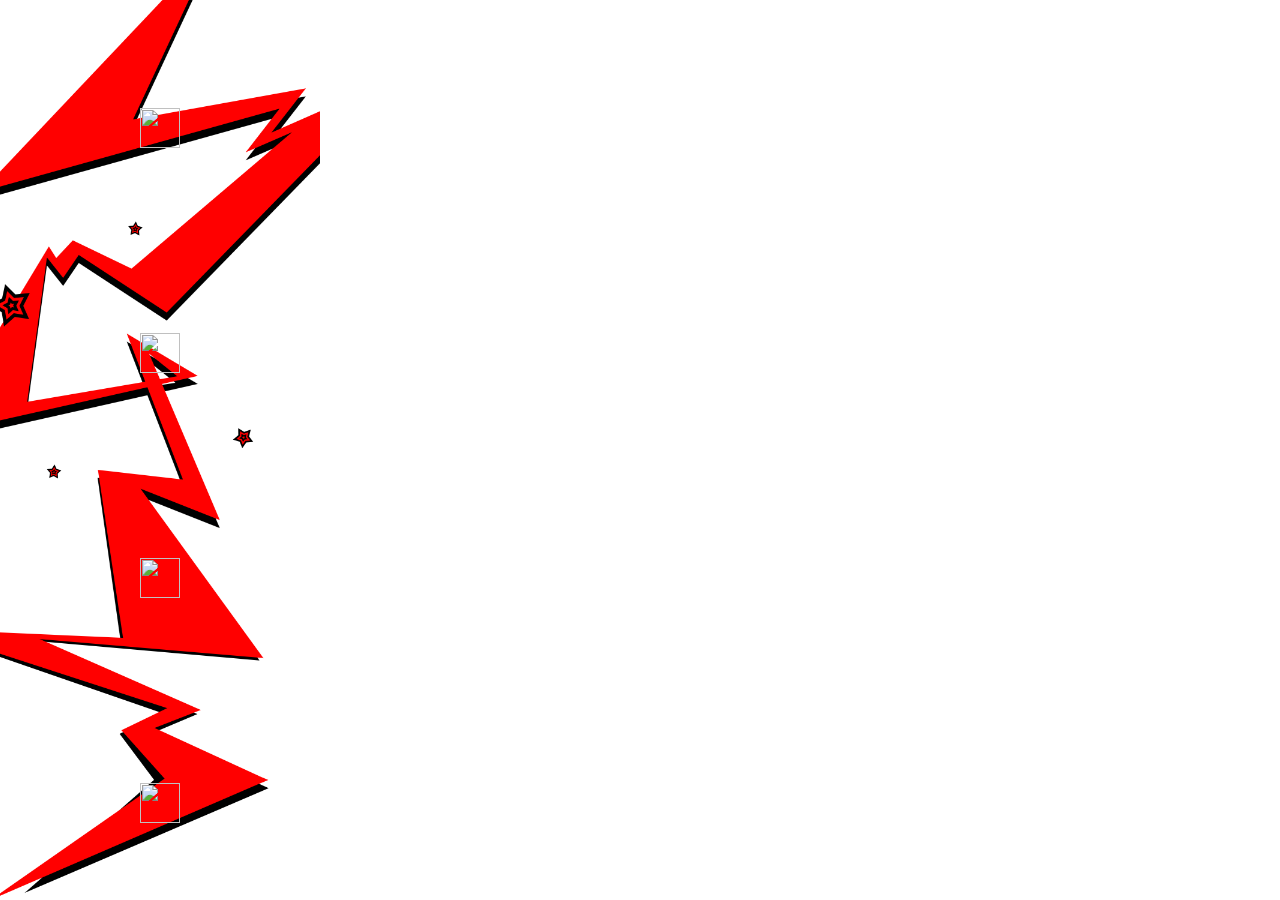
==== index.html @ 61eade4c "update" ====
<html>
    <head> 
        <link href="styles.css" type="text/css" rel="stylesheet">
        <meta charset="UTF-8">
        <meta name="viewport" content="width=device-width, initial-scale=1.0">
        <script src="file:\\\C:\Users\Jolin\Desktop\Portfolio\javascript.js" defer></script>
        <title>Main page</title>
    </head>

    <body>
        <!--This is for navigation:-->
        <section id="indexBox">
            <div class="navbar">
                <a class="link-wrapper btn" href="#" data-target="aboutMe">
                    <span class="fallback">About</span>
                    <div class="img-wrapper">
                    <img class="normal" src="https://i.imgur.com/BazxxpB.png">
                    <img class="active" src="https://i.imgur.com/x39xRIo.png">
                    </div>
                    <div class="shape-wrapper">
                    <div class="shape red-fill jelly"><svg x="0px" y="0px"
                    viewBox="0 0 108.1 47" enable-background="new 0 0 108.1 47">
                <polygon fill="#FF0000" points="19.5,0,110.7,0,80.1,32.7,3.1,47 "/>
                </svg></div>
                    <div class="shape cyan-fill jelly"><svg x="0px" y="0px"
                    viewBox="0 0 108.1 47" enable-background="new 0 0 108.1 47">
                <polygon fill="#00FFFF" points="11,3,85.1,0 118.8,45.6,14.3,29 "/>
                </svg></div>
                    </div>
                </a>
                <a class="link-wrapper btn" href="#" data-target="Archive">
                    <span class="fallback">Archive</span>
                    <div class="img-wrapper">
                    <img class="normal" src="https://i.imgur.com/sayXMqS.png">
                    <img class="active" src="https://i.imgur.com/ZgQQSH7.png">
                    </div>
                    <div class="shape-wrapper">
                    <div class="shape red-fill jelly"><svg x="0px" y="0px"
                    viewBox="0 0 108.1 47" enable-background="new 0 0 108.1 47">
                <polygon fill="#FF0000" points="15.5,0 70.7,0 118.1,32.7 43.1,47 "/>
                </svg></div>
                    <div class="shape cyan-fill jelly"><svg x="0px" y="0px"
                    viewBox="0 0 108.1 47" enable-background="new 0 0 108.1 47">
                <polygon fill="#00FFFF" points="17.3,0 105.1,0 68.8,45.6 24.3,39 "/>
                </svg></div>
                    </div>
                </a>
                <a class="link-wrapper btn" href="#" data-target="Links">
                    <span class="fallback">Index</span>
                    <div class="img-wrapper">
                    <img class="normal" src="https://i.imgur.com/A6fnM7V.png">
                    <img class="active" src="https://i.imgur.com/QMoDSRY.png">
                    </div>
                    <div class="shape-wrapper">
                    <div class="shape red-fill jelly"><svg x="0px" y="0px"
                    viewBox="0 0 108.1 47" enable-background="new 0 0 108.1 47">
                <polygon fill="#FF0000" points="19.5,0,110.7,0,80.1,32.7,3.1,47 "/>
                </svg></div>
                    <div class="shape cyan-fill jelly"><svg x="0px" y="0px"
                    viewBox="0 0 108.1 47" enable-background="new 0 0 108.1 47">
                <polygon fill="#00FFFF" points="11,3,85.1,0 118.8,45.6,14.3,29 "/>
                </svg></div>
                    </div>
                </a>
                <a class="link-wrapper btn" href="#" data-target="Credits">
                    <span class="fallback">Credits</span>
                    <div class="img-wrapper">
                    <img class="normal" src="https://i.imgur.com/rUW98fP.png">
                    <img class="active" src="https://i.imgur.com/QjRkjPV.png">
                    </div>
                <div class="shape-wrapper">
                    <div class="shape red-fill jelly"><svg x="0px" y="0px"
                    viewBox="0 0 108.1 47" enable-background="new 0 0 108.1 47">
                <polygon fill="#FF0000" points="15.5,0 70.7,0 118.1,32.7 43.1,47 "/>
                </svg></div>
                    <div class="shape cyan-fill jelly"><svg x="0px" y="0px"
                    viewBox="0 0 108.1 47" enable-background="new 0 0 108.1 47">
                <polygon fill="#00FFFF" points="17.3,0 105.1,0 68.8,45.6 24.3,39 "/>
                </svg></div>
                    </div>
                </a>
            </div>
        </section>

        <!--About Me Panel-->
            <!--Opens up a panel to show the items inside-->
            <div>
                <div class="panel" id="aboutMe">
                    <div data-about="0" class="grid1x1">
                        <section class="content">
                                <h1>WHO AM I?</h1>
                            <div class="grid1x2_even">
                                <img src="images/selfie.png">
                                <div>
                                    <h2>Hello!</h2>
                                    <p>My name is Jolin, I am 23 as of 2026!</p>
                                    <p>I currently study at Nanyang Polytechnic.<br>I'm a year 3, studying game development and technology!</p>
                                <img src="images/nyp.jpg">
                                </div>
                            </div>
                        </section>
                    </div>
                    <div data-about="1" class="grid1x1">
                        <section class="content">
                            <h1>GET TO KNOW ME</h1>
                            <section class="scrollableView">
                                <p>I have a lot of hobbies that I enjoy.<br><br>I do these to pass time or give to friends as gifts.</p><div class="grid1x2">
                                <img src="images/hobby1.jpg">
                                <div>
                                <h2>CROCHET</h2>
                                    <p>I enjoy making plushies and bags like these, either as gifts or for personal use. <br><br>I've been crocheting for a few years when I came across some yarn in a daiso. From there, my love for creating grew.</p>
                                    <p>ps: Click on the image to view a bigger picture :D</p>
                                </div>
                            </div>
                                <div class="grid1x2">
                                    <img src="images/hobby2.jpg">
                                    <div>
                                        <h2>TRINKET MAKING</h2>
                                        <p>I got into making keychains for fun recently, enjoying the aesthetic and  appeal to tiny crafts. <br><br>Taking a childhood toy and turning them into something anyone can use has a special value to it, rather than letting it sit on my shelves.</p>  
                                    </div>
                                </div>
                                <h2>DRAWING</h2>
                                <p>I loved drawing since I was a kid, it was an outlet for me to unleash my creativity. <br>Now that I'm older, I've been able to use my skills to make my own art assets in games.</p>
                                <div class="grid2x2">
                                    <div>
                                        <img src="images/artworks/cloverhugbear.png">
                                        <p>Original Character art</p>
                                    </div>
                                    <div>
                                        <img src="images/artworks/goatlings.png">
                                        <p>Fanart of my character in Goatlings</p>
                                    </div>
                                    <div>
                                        <img src="images/artworks/jefferson_prac_1.png">
                                        <p>Original Character art</p>
                                    </div>
                                    <div>
                                        <img src="images/artworks/ganjiwithbow.png">
                                        <p>Fanart for Identity V</p>
                                    </div>
                                    <div>
                                        <img src="images/artworks/chibi fifteen and zero.png">
                                        <p>Fanart for Katana Zero</p>
                                    </div>
                                </div>
                                <h2>MUSIC</h2>
                                <p>I recently started to pick up music. I also do play the guitar, though I'm rusty.</p>
                                <iframe width="560" height="202" src="https://www.bandlab.com/embed/?id=546c75f0-1b13-f011-aaa7-0022484892d6" allowfullscreen></iframe>
                                <p>I enjoy putting in my emotions into music.</p>
                            </section>
                        </section>
                    </div>
                    
                    <div data-about="2" class="grid1x1">
                        <section class="content">
                            <h1>GAMES I PLAY</h1>
                            <div class="scrollableView">
                                <div class="grid1x2_even">
                                    <img src="images/maimaiStats.png">
                                    <img src="images/mdStats.png">
                                </div>
                                <p>I play a lot of games, though my interest falls towards rhythm.<br>I enjoy rhythm games a lot, ranging from the arcade game called "Maimai" to "Muse Dash".</p>
                                <div class="grid1x2_even">
                                    <img src="images/katanaZero.gif">
                                    <p>I also do enjoy Katana Zero a lot. The story is amazing, it hooked me instantly, and the artstyle was what drew me in initially. The gameplay mechanic was so addictive, easy one tap kill to both sides, and it forces me to strategise.</p>
                                </div>
                                <div class="grid1x2_even">
                                    <img src="images/katanaZero.gif">
                                    <p>I love playing asymmetrical games like Identity V and dead by daylight! I put more hours into IDV.</p>
                                </div>
                            </div>
                        </section>
                    </div>
                </div>
            </div>
                    
            <div>
                <div class="panel" id="Archive">
                    <div data-archive="0" class="grid1x1">
                        <section class="content">
                            <h1>PRIMARY LIFE</h1>
                            <div class="scrollableView">
                                <h2>PRIMARY SCHOOL</h2></2>
                                <p>It all began during primary school.</p>
                                <p>I was a quiet kid and I found joy in playing games and socialising online,<br> or during free time in club activities where I got to try out online games with friends in infocomm.</p>
                                <h2>SECONDARY SCHOOL</h2>
                                <p>This was wear I joined robotics and tried to go for competitions. <br>Though I didn't win anything, I learnt a lot through experiences.</p>
                                <p>Then one day, our teachers spoke about an open class in ITE for secondary students to try out game development.<br>So I signed up.</p>
                                <div class="grid1x2_even">
                                    <img src="images/magicalGirlGame.gif">
                                    <img src="images/pinguGame.gif">
                                </div>
                                    <p>These were the games we made during the week.</p> 
                                <div class="grid1x2_even">
                                    <p>I was then selected to go for<br>ITE's competition and won second place :D</p>
                                    <img src="images/ignITE_medal_Front.jpg">
                                </div>
                            </div>
                        </section>
                    </div>
                    
                    <div data-archive="1" class="grid1x1">
                        <section class="content">
                            <h1>TERTIARY LIFE</h1>
                            <div class="scrollableView">
                                <h2>DIGITAL ANIMATION</h2>
                            <p>My life made a massive change when I stepped into Institute of Technical Education, <br><br>and I started with Nitec Digital Animation.</p>
                                <div class="grid1x2_even">
                                    <img src="images/animWIP1.gif">
                                    <section>
                                        <h2>ANIMATION WIP</h2>
                                        <p>I worked hard in my two years of Nitec and found that my true passion shifted to Game development.<br><br>So, I decided to pursue my passion and applied EAE to both Nanyang Polytechnic and Higher Nitec.</p>
                                    </section>
                                </div>
                                <h2>STORYBOARD</h2>
                                <video width="640" height="360" controls>
                                    <source src="videos/storyboard_animatic.mp4" type="video/mp4">
                                    Your browser does not support the video tag.
                                </video>
                                <p>This video above is my final storyboarding assignments.</p>
                                <h2>3D MODELLING</h2>
                                <p>For one of our first few practices, we learnt topology, UV mapping, texturing, and understanding Maya as a whole application.</p>
                                <div class="grid2x2">
                                    <img src="images/topologyPractice.jpg">
                                    <img src="images/rocketUnrendered.JPG">
                                    <img src="images/olympusUnrendered.JPG">
                                    <img src="images//gunUnrendered.jpg">
                                </div>
                                <img src="images/roomRendered.jpg">
                                <hr>
                                <section>
                                    <h2>GAME DEV. AND TECH.</h2>
                                    <p>After graduating from animation, I went on to study higher nitec game development and technology.</p>
                                <section>
                                    <h2>OLD PROJECTS</h2>
                                    <iframe width="560" height="315" src="https://www.youtube.com/embed/kFNk-hYCbgc?si=vvPJEDBMZEsCKvCx" title="YouTube video player" frameborder="0" allow="accelerometer; autoplay; clipboard-write; encrypted-media; gyroscope; picture-in-picture; web-share" referrerpolicy="strict-origin-when-cross-origin" allowfullscreen></iframe>
                                    <p>We had continued to do more projects on Construct3, but more focused on designing the game. <br>We wrote Game design documents, and kept improving ourselves.</p>
                                    <video width="640" height="360" controls>
                                        <source src="videos/20_Jolin_Trailer.mp4" type="video/mp4">
                                        Your browser does not support the video tag.
                                    </video>
                                    <p>On the side, we started to learn C# and Unity.</p>
                                </section>
                                <hr>
                                <section>
                                    <h2>NANYANG POLYTECHNIC</h2>
                                    <p>After graduating, I got into NYP through DAE.<br>Despite the course being one of the more demanding courses offered, I pushed through. <br>I knew this was exactly what I wanted to do in my future.</p>
                                    <p>We learnt a lot. <br>Even though I had practically forgotten my mathematics in secondary school, <br>I proved to everyone else I can do it.</p>
                                    <div class="grid1x2_even">
                                        <img src="images/CGPasg02.gif">
                                        <p>This is my second assignment in Computer Graphic Programming.</p>
                                    </div>
                                    <video width="640" height="360" controls>
                                        <source src="videos/asg01.mp4" type="video/mp4">
                                        Your browser does not support the video tag.
                                    </video>
                                    <video width="640" height="360" controls>
                                        <source src="videos/asg02.mp4" type="video/mp4">
                                        Your browser does not support the video tag.
                                    </video>
                                    <p>These videos are my assignments for Physics Programming.</p>
                                    <h2>LEVEL DESIGNING</h2>
                                    <p>In this module, we did both 2D and 3D level designing. We learnt how to guide players without breaking immersion or having too much guidance.</p>
                                    <video width="640" height="360" controls>
                                        <source src="videos/244575M_Jolin_Gameplay_Video.mp4" type="video/mp4">
                                        Your browser does not support the video tag.
                                    </video>
                                    <a class="btnDocs" href="https://docs.google.com/document/d/16Wep2b5D8Up6fHhU9xi7XB89T3JF6W-L-wV_ICzkHo0/edit?usp=sharing">2D Level analysis Document</a>
                                    <a class="btnDocs" href="https://docs.google.com/document/d/1DJTwMh7LW3ChU56cCQsmDzEgon2iknrCq9RuiTwv4P4/edit?usp=sharing">3D Level analysis document</a>
                                    <h2>GAMEPLAY PROGRAMMING</h2>
                                    <p>In this module, we learnt our teacher's framework and made a game with his guidance.</p>
                                    <iframe width="560" height="315" src="https://www.youtube.com/embed/HzTbhPFRloA?si=gkx4_b0eexaba9s4" title="YouTube video player" frameborder="0" allow="accelerometer; autoplay; clipboard-write; encrypted-media; gyroscope; picture-in-picture; web-share" referrerpolicy="strict-origin-when-cross-origin" allowfullscreen></iframe>
                                    <h2>AI PROGRAMMING</h2>
                                    <p>This module taught us how to program AI in a way that balances the entire game.</p>
                                    <video width="640" height="360" controls>
                                        <source src="videos/244575M_Jolin_Recording.mp4" type="video/mp4">
                                        Your browser does not support the video tag.
                                    </video>
                                    <video width="640" height="360" controls>
                                        <source src="videos/244575M_ASG02_Video.mp4" type="video/mp4">
                                        Your browser does not support the video tag.
                                    </video>
                                    <p>This assignment focuses more on tile to tile movement, like a 'maze'.</p>
                                    <a class="btnDocs" href="https://docs.google.com/document/d/1IQyMJnOyxcge6yMIY2zWDTGyR4YI076O2_r0_ac4TD0/edit?usp=sharing">AI asg1 Document</a>
                                    <h2>UNITY GAMES</h2>
                                    <p>These are some of my projects I created for my assignments.</p>
                                    <video width="640" height="360" controls>
                                        <source src="videos/washmyBelly.mp4" type="video/mp4">
                                        Your browser does not support the video tag.
                                    </video>
                                    <video width="640" height="360" controls>
                                        <source src="videos/244575M_ASG02_Video.mp4" type="video/mp4">
                                        Your browser does not support the video tag.
                                    </video>
                                    <video width="640" height="360" controls>
                                        <source src="videos/2dPigeonCarGame.mp4" type="video/mp4">
                                        Your browser does not support the video tag.
                                    </video>
                                    <p>All the assets (besides sound effects) are by me!</p>
                                    <h2>SHADERS</h2>
                                    <p>This module taught us how to write our own shaders.</p>
                                    <video width="640" height="360" controls>
                                        <source src="videos/shadersAsg.mp4" type="video/mp4">
                                        Your browser does not support the video tag.
                                    </video>

                                    <H2>MULTIPLAYER</H2>
                                    <p>This module focuses on coding for multiplayer games in unity.</p>
                                    <video width="640" height="360" controls>
                                        <source src="videos/multiplayerAsg02.mp4" type="video/mp4">
                                        Your browser does not support the video tag.
                                    </video>
                                    
                                    <h2>WEB DEVELOPMENT</h2>
                                    <p>We learnt how to make our own websites from scratch using HTML, js, and css.</p>
                                    <p>For my assignment, I wanted to spread awareness about pigeon history.</p>
                                    <iframe width="560" height="315" src="https://www.youtube.com/embed/N0tyLrjiP3c?si=sm0R2ydTuFvWuAqw" title="YouTube video player" frameborder="0" allow="accelerometer; autoplay; clipboard-write; encrypted-media; gyroscope; picture-in-picture; web-share" referrerpolicy="strict-origin-when-cross-origin" allowfullscreen></iframe>

                                    <h2>WIU GAME PROJECTS</h2>
                                    <p>WIU is a module that gives us 2 weeks maximum to finish an entire game project in a team of 4.</p>
                                    <h2>PAGES OF OUR PAST</h2>
                                    <video width="640" height="360" controls>
                                        <source src="videos/WIU_Trailer.mp4" type="video/mp4">
                                        Your browser does not support the video tag.
                                    </video>
                                    <p>This game showcases a few minigames and is story driven. This theme was about Singapore.</p>
                                    <h2>TALES OF TWO DRAGONS</h2>
                                    <video width="640" height="360" controls>
                                        <source src="videos/WIU-4.mp4" type="video/mp4">
                                        Your browser does not support the video tag.
                                    </video>
                                    <p>The trailer above is another WIU project with the theme of 'boss', <br>and I was tasked to work on the entire boss level and fixing models.</p>
                                    <p>We found models online, and I had to custom rig the godzilla alone since<br>mixamo wouldn't work on it.</p>
                                    <video width="640" height="360" controls>
                                        <source src="videos/Ending.mp4" type="video/mp4">
                                        Your browser does not support the video tag.
                                    </video>
                                    <p>This win ending is also my creation. <br>It's more comedic, we wanted to earn a few laughs from our supervisors.</p>
                                </section>
                            </div>
                        </section>
                    </div>
                    <div data-archive="2" class="grid1x1">
                        <section class="content">
                            <h1>OUTSIDE OF SCHOOL</h1>
                            <div class="scrollableView">
                                <section>
                                    <p>2 of my friends and I have made plans on small game projects <br>that we all can work together on whenever we are free. Here are some examples.</p>
                                    <section class="grid1x2_even">
                                        <img src="images/30thWish.gif">
                                        <div>
                                            <h2>30TH WISH</h2>
                                            <p>A RPG psychological horror game. It's about 2 friends, one of them is a popular influencer who is keeping the other incredibly sick for her own benefit.</p>
                                        </div>
                                        <img src="images/softPhysicsTest.gif">
                                        <div>
                                            <h2>SOFT BODY TESTING</h2>
                                            <p>This is more of a test. Its for artists to commission me to create their original character as a little 'pet simulator'.</p>
                                        </div>
                                    </section>
                                     <video width="640" height="360" controls>
                                            <source src="videos/dollTest.mov" type="video/mp4">
                                            Your browser does not support the video tag.
                                        </video><h2>DOLL TESTING</h2>
                                            <p>This is also a test. I wanted to put myself out there for others to commission me to make a doll of their original character, <br>this was just a different idea I had for a pet simulator.<br>This particular project was done on GoDot on my android tablet, still a WIP.</p>
                                    <h2>ART ASSETS</h2>
                                    <div class="grid2x3">
                                        <img src="images/artworks/AttackWeapon.gif">
                                        <img src="images/artworks/Singing.gif">
                                        
                                        <img src="images/artworks/idleUnarmed.gif">
                                        <img src="images/artworks/idleWeapon.gif">
                                    
                                        <img src="images/artworks/walkUnarmed.gif">
                                        <img src="images/artworks/walkWeapon.gif">
                                    </div>
                                    <div class="grid1x2_even"> 
                                        <img src="images/mc_spritesheet.png">
                                        <div>
                                            <p>Every art asset and animation seen in these games are created by me.</p>
                                            <p>I enjoy creating my own assets, it pushes me to my limits.</p>
                                            <p>Since we are relatively a small group with all of us being busy with school, <br>we decide to only work on these when we're all on holidays.</p>
                                        </div>
                                        <img src="images/asset_sheet.png">
                                        <div>
                                            <p>This was created by me for a game jam I participated in.</p>
                                        </div>
                                    </div>
                                </section>
                            </div>
                        </section>
                    </div>

                    <div data-archive="3" class="grid1x1">
                        <section class="content">
                            <h1>GAME JAMS</h1>
                            <div class="scrollableView">
                                <p>I've joined a few game jams in the past, <br>and I plan to join even more in the future.</p>
                                <h2>H2 GAMES x NYP</h2>
                                <div class="grid1x2_even"> 
                                    <img src="images/kampungChaos.png">
                                    <div>
                                        <p>Everyone who was participating was tasked to make a game with the theme 'Singapore' in a week.</p>
                                        <p>And my groupmates and I came up with this idea of gathering together for the kampung spirit.</p>
                                        <p>My group consisted of 2 artists and 3 programmers.</p>
                                    </div>
                                    <a class="btnDocs" href="https://itch.io/c/6457935/h2-game-jam-2025">All game submissions</a>
                                    <a class="btnDocs" href="https://itch.io/queue/c/6457935/h2-game-jam-2025?game_id=3948756&password=">Play Kampung Chaos</a>
                                </div>
                                <h2>GGJ SG 2025</h2>
                                <section class="grid1x2_even">
                                    <img src="images/bccGame.png">
                                    <div>
                                        <p>I was tasked with the art assets with another teammate. However, our art assets weren't used.</p>
                                        <p>Our programmers couldn't finish the game and ended up submitting something else.</p>
                                    </div>
                                    <a class="btnDocs" href="https://itch.io/jam/ggj-sg-2025/entries">All game submissions</a>
                                    <a class="btnDocs" href="https://mhazwan112gmailcom.itch.io/bubble-cafe-clicker-ggj-2024">Play Bubble Cafe Clicker</a>
                                </section>
                                <a class="btnDocs" href="https://docs.google.com/document/d/13e9LTFD_FB_B58infI9esQwQR_jV4Ujmij1ShQZXpPg/edit?usp=sharing">View the design document</a>
                            </div>
                        </section>
                    </div>
                    <div data-archive="4" class="grid1x1">
                        <section class="content">
                            <h1>PLANS FOR FUTURE</h1>
                            <div class="scrollableView">
                                <h2>STUDY OR WORK?</h2>
                                <img src="images/pigeon.jpg">
                                <p>I plan to apply for Digipen.</p>
                                <p>However, I am happy to begin work when offered.</p>

                                <p>I also plan on working on all my solo projects<br>and join more game jams for experience.</p>
                            </div>
                        </section>
                    </div>
                </div>
            </div>
                
            <div class="panel" id="Links">
                <div data-links="0" class="grid1x1">
                    <section class="content">
                        <h1>LINKS</h1>
                        <div class="scrollableView">
                            <h2>SOCIALS</h2>
                            <div class="grid2x2">
                                <div>
                                    <img src="images/igIcon.png">
                                    <a class="btnDocs" href="https://www.instagram.com/kyaowl/">ART INSTAGRAM</a>
                                </div>
                                <div>
                                    <img src="images/igIcon.png">
                                    <a class="btnDocs" href="https://www.instagram.com/lwoayk/">PERSONAL INSTAGRAM</a>
                                </div>
                                <div>
                                    <img src="images/itchIcon.png">
                                    <a class="btnDocs" href="https://kyaowl.itch.io/">PLAY MY GAMES</a>
                                </div>
                                <div>
                                </div>
                            </div>
                        </div>
                    </section>
                </div>
            </div>
            
            <div class="panel" id="Credits">
                <div data-credits="0" class="grid1x1">
                    <section class="content">
                        <img src="images/timothytheSecond.png">
                        <div class="grid1x2_even">
                            <div>
                                <p>Thank you, Kevin Quach, for the persona themed buttons!</p>
                                <a class="btnDocs" href="https://codepen.io/kevinquach/pen/JNGmKG">Persona Buttons</a>
                            </div>
                            <div>
                                <p>Persona font is by this website!</p>
                                <a class="btnDocs" href="https://www.fontbolt.com/font/persona-5-font/">Persona Font Generator</a>
                            </div>
                        </div>
                        
                        <p>This website is done by me!</p>
                        <p>Background is by the official Persona game!</p>
                    </section>
                </div>
            </div>
                
            <!--BUTTONS:-->
            <a class="link-wrapper nextBtn" href="#">
                <span class="fallback">About</span>
                <div class="img-wrapper">
                    <img class="normal" src="images/nextUnactive.png">
                    <img class="active" src="images/nextActive.png">
                </div>
                <div class="shape-wrapper">
                    <div class="shape red-fill jelly"><svg x="0px" y="0px"
                    viewBox="0 0 108.1 47" enable-background="new 0 0 108.1 47">
                <polygon fill="#FF0000" points="15.5,0 70.7,0 118.1,32.7 43.1,47 "/>
                </svg></div>
                    <div class="shape cyan-fill jelly"><svg x="0px" y="0px"
                viewBox="0 0 108.1 47" enable-background="new 0 0 108.1 47">
                    <polygon fill="#00FFFF" points="17.3,0 105.1,0 68.8,45.6 24.3,39 "/>
                </svg></div>
                </div>
            </a>
            <a class="link-wrapper backBtn" href="#">
                <span class="fallback">About</span>
                <div class="img-wrapper">
                    <img class="normal" src="images/backUnactive.png">
                    <img class="active" src="images/backActive.png">
                </div>
                <div class="shape-wrapper">
                    <div class="shape red-fill jelly"><svg x="0px" y="0px"
                    viewBox="0 0 108.1 47" enable-background="new 0 0 108.1 47">
                <polygon fill="#FF0000" points="15.5,0 70.7,0 118.1,32.7 43.1,47 "/>
                </svg></div>
                    <div class="shape cyan-fill jelly"><svg x="0px" y="0px"
                viewBox="0 0 108.1 47" enable-background="new 0 0 108.1 47">
                    <polygon fill="#00FFFF" points="17.3,0 105.1,0 68.8,45.6 24.3,39 "/>
                </svg></div>
                </div>
            </a>

            <!--just the outline for the sidepanel-->
            <div id="sidePanel2" class="panel2"></div>
        </div>
        <div id="lightbox" class="lightbox">
            <span class="lightboxCloseBtn">&times;</span>
            <img id="lightbox-img" src="" alt="Zoomed view">
        </div>
    </body>
</html>
---- styles.css ----
@font-face {
  font-family: Arsenal;
  src: url(Arsenal/Arsenal-Regular.ttf);
}
@font-face {
  font-family: ArsenalBold;
  src: url(Arsenal/Arsenal-Bold.ttf);
  font-weight: bold;
}

p, h3{font-size: 16px;} 
main {width: 100%;;}

h2{
  font-style: normal;
  padding: 10px;
  margin: 0px;
}

header {padding: 15px;}
div {padding: 0px;}

article {
  background-color: #ffeef9;
  padding: 20px;
  margin: 10px;
  border-radius: 25px;
}

#indexBox{
  background-image: url(images/tea.png);
  background-position: top;
  background-size: cover;
  width: 25%;
  height: 100%;
  margin-top: 0px;
}

body { /*DEFAULT - Mobile*/
  background-image: url("https://i.imgur.com/OgBnLvC.jpg");
  background-size: cover;
  background-repeat: no-repeat;
  background-attachment: fixed;
  overflow: hidden;
  height: 100%;
  font-family: Arsenal;
  text-align: center;
  color: #ffffff;
  width: 100%;
  margin: 0px;
}

@media (min-width:540px){ /*Tablet*/
}
@media (min-width:800px){ /*Desktop*/
  
}

.navbar {
  display: grid;
  height: 100%;
  z-index: 1000;
}

.link-wrapper {
  position: relative;
  display: inline-block;
  align-self: center;

  .fallback {
    font-size: 2.25em;
    letter-spacing: 4px;
    line-height: 0;
    opacity: 0;
    position: relative;
    top: 15px;
    left: 0;
  }
  .shape-wrapper { 
    display: none; 
    position: absolute;
    top: 0;
    left: 0;
    right: 0;
  }
  &:hover {
    z-index: 9999;
    .shape-wrapper { 
      transform: rotate(-6deg);
      display: block; 
      .shape.cyan-fill {
        transform: scale(3,.1);
      }
    }
    .img-wrapper {
      img {
       animation: tiltBounce .15s ease;
       animation-fill-mode: forwards;
       display: block;
        &.normal {
           mix-blend-mode: darken;
        }
      }
    }
  }
  &:nth-child(even) {
    &:hover {
      .shape-wrapper { transform: rotate(11deg) }
      .img-wrapper img {
         animation: tiltBounceAlt .15s ease;
         animation-fill-mode: forwards;
      }
    }
  }
}

.img-wrapper {
  img {
    width: auto;
    height: 40px;
    display: block;
    left: 0;
    right: 0;
    top: -5px;
    margin: 0 auto;
    position: absolute;
    z-index: 999;
    &.normal {
      display: block;
    }
    &.active {
      display: none;
      z-index: -1;
    }
  }
}
.shape-wrapper {
  filter: sepia(50%) saturate(3);
  .shape {
    transition: all .1s linear;
    position: absolute;
    top: 0;
    left: 0;
    right: 0;
    height: 35px;
    overflow: hidden;
    svg {
      position: absolute;
      left: 0;
      top: 0;
    }
    &.cyan-fill {
      mix-blend-mode: screen;
      animation-delay: 0.05s;
      animation-duration: .4s;
    }
    &.red-fill {
      animation-duration: .45s;
      animation-delay: 0.08s;
      opacity: .8;
    }
  }
}

.jelly {
  -webkit-animation-name: jelly;
          animation-name: jelly;
  -webkit-transform-origin: center;
          transform-origin: center;
  -webkit-animation-iteration-count: infinite;
          animation-iteration-count: infinite;
  -webkit-animation-timing-function: linear;
          animation-timing-function: linear;
}

@keyframes tiltBounce {
  0% {
    transform: scale(1) rotate(-7deg);
  }
  50% {
    transform: scale(1.5) rotate(-7deg);
  }
  100% {
    transform: scale(1.15) rotate(-7deg);
  }
}
@keyframes tiltBounceAlt {
  0% {
    transform: scale(1) rotate(7deg);
  }
  50% {
    transform: scale(1.5) rotate(7deg);
  }
  100% {
    transform: scale(1.15) rotate(7deg);
  }
}
@keyframes jelly {
  0% {
    width: 100%; transform: scale(1.25,1) skewX(20deg) translateY(3px) rotateX(40deg) rotateY(10deg) rotateZ(-10deg);
  }
  50% { width: 100%; transform: scale(1.25,1.1) skewX(-15deg) translateY(-2px) translateZ(-30px); }
  100% { width: 100%; transform: scale(1.25,1) skewX(20deg) translateY(3px) rotateX(-40deg) rotateY(-10deg) rotateZ(-15deg); }
}
@keyframes fadeIn {
  0% {
    opacity: 0%;
    transform: translateY(50%);
  }
  100% {
    opacity: 100%;
    transform: translateY(0%);
  }
}
@keyframes fadeOut {
  0% {
    opacity: 100%;
    transform: translateY(0%);
  }
  100% {
    opacity: 0%;
    transform: translateY(50%);
  }
}

.rightArrow {
  float: right;
}

.panel {
  z-index: 10;
  width: 0px;
  height: 85%;
  position: fixed;
  top: 8%;
  left: 25%;
  background-color: #cd2222;
  overflow-x: hidden;
  transition: 0.5s; 
  align-items: center;
  clip-path: polygon(10% 0, 100% 0, 90% 100%, 0% 100%);
}
.panel2 {
  z-index: 0;
  width: 0px;
  height: 85%;
  position: fixed;
  top: 12%;
  left: 25%;
  background-color: #000000;
  overflow-x: hidden;
  transition: 0.5s; 
  align-items: center;
  clip-path: polygon(10% 0, 100% 0, 90% 100%, 0% 100%);
}
.panel.open {
  width: 70%;
}
.panel2.open {
  width: 72%;
}
.panel img {
  width: 35vh;
  clip-path: polygon(10% 0, 100% 0, 90% 100%, 0% 100%);
}

.grid1x2 {
  display: grid;
  grid-template-columns: 1fr 2fr;
  margin: 2%;
  place-items: center;
  padding-right: 4%;
  padding-left: 4%;
}
.grid1x2_even {
  display: grid;
  grid-template-columns: 1fr 1fr;
  margin: 2%;
  place-items: center;
  padding-right: 12%;
  padding-left: 12%;
}
.grid2x2 {
  display: grid;
  grid-template-columns: repeat(2, 1fr);
  grid-template-rows: repeat(2, 1fr);
  place-items: center;
  padding-right: 12%;
  padding-left: 12%;
  gap: 10px;
}
.grid1x1 {
  display: grid;
  grid-template-columns: 1fr;
  place-items: center;
  margin: 2%;
  padding-left: 2%;
  padding-right: 2%;
}
.grid2x3 {
  display: grid;
  grid-template-columns: repeat(3, 1fr);
  grid-template-rows: repeat(2, 1fr);
  place-items: center;
}

.content-page { display: none;}
.content-page.active { display: block;}

.nextBtn {
  float: right;
  position: absolute;
  bottom: 100px;
  right: 200px;
  display: none;
}
.nextBtn.active {
  display: inherit;
}

.backBtn {
  float: left;
  position: absolute;
  bottom: 100px;
  display: none;
  left: 400px;
}
.backBtn.active {
  display: inherit;
}

.content {
  position: relative;
  background-color: rgb(255, 255, 255);
  padding: 2%;
  clip-path: polygon(10% 0, 100% 0, 90% 100%, 0% 100%);
  width: 100%;
  height: 500px;
}

.content::after {
  content: "";
  inset: 0;
  position: absolute;
  background-color: #000000;
  clip-path: polygon(10% 0, 100% 0, 90% 100%, 0% 100%);
  top: 2px; left: 2px; right: 2px; bottom: 2px;
  z-index: -1;
}

/*lightbox: this is to open up a picture :)*/
.lightbox {
  background: #000000;
  border: 10px double white;
  border-radius: 15px;
  display: none;
  position: fixed;
  z-index: 1000;
  left: 10%; 
  top: 5%;
  width: 80%;
  height: 90%;
  justify-content: center;
}
.lightbox.active {
  display:flex;
  animation: fadeIn 0.4s ease;
}
.lightbox img {
  max-width: 90vw;
  max-height: 90vh;
  object-fit: contain;
  padding: auto;
  margin: auto;
}

.lightboxCloseBtn {
  position: absolute;
  top: 20px; right: 40px;
  color: #ffffff;
  font-size: 50px;
  cursor: pointer;
}

.closeAnim {
  display:flex;
  animation: fadeOut 0.4s ease;
}

.openGallery {
  background-color: #cd2222;
  width: 20%; height: 40px;
}

.scrollableView {
  border: dotted 2px rgb(64, 64, 64);
  max-height: 380px;
  height: 380px;
  max-width: 84%;
  overflow: scroll;
  transform: translateX(9%);
  padding-bottom: 2%;
}
.scrollableView img {
  width: 100%;
  height: 200px; 
  object-fit:contain;
}

.btnDocs {
  display: inline-block;
  background-color: #d32f2f;
  color: white;
  padding: 10px 25px;
  text-decoration: none;
  font-weight: bold;
  font-family: 'Courier New', Courier, monospace; 
  
  border: 3px solid black;
  transform: skewX(-10deg) rotate(-1deg);
  
  transition: all 0.2s ease-in-out;
  cursor: pointer;
  margin: 10px;
}

.btnDocs:hover {
  background-color: white;
  color: black;
  transform: skewX(0deg) rotate(0deg) scale(1.1); 
  box-shadow: 5px 5px 0px #000; 
}
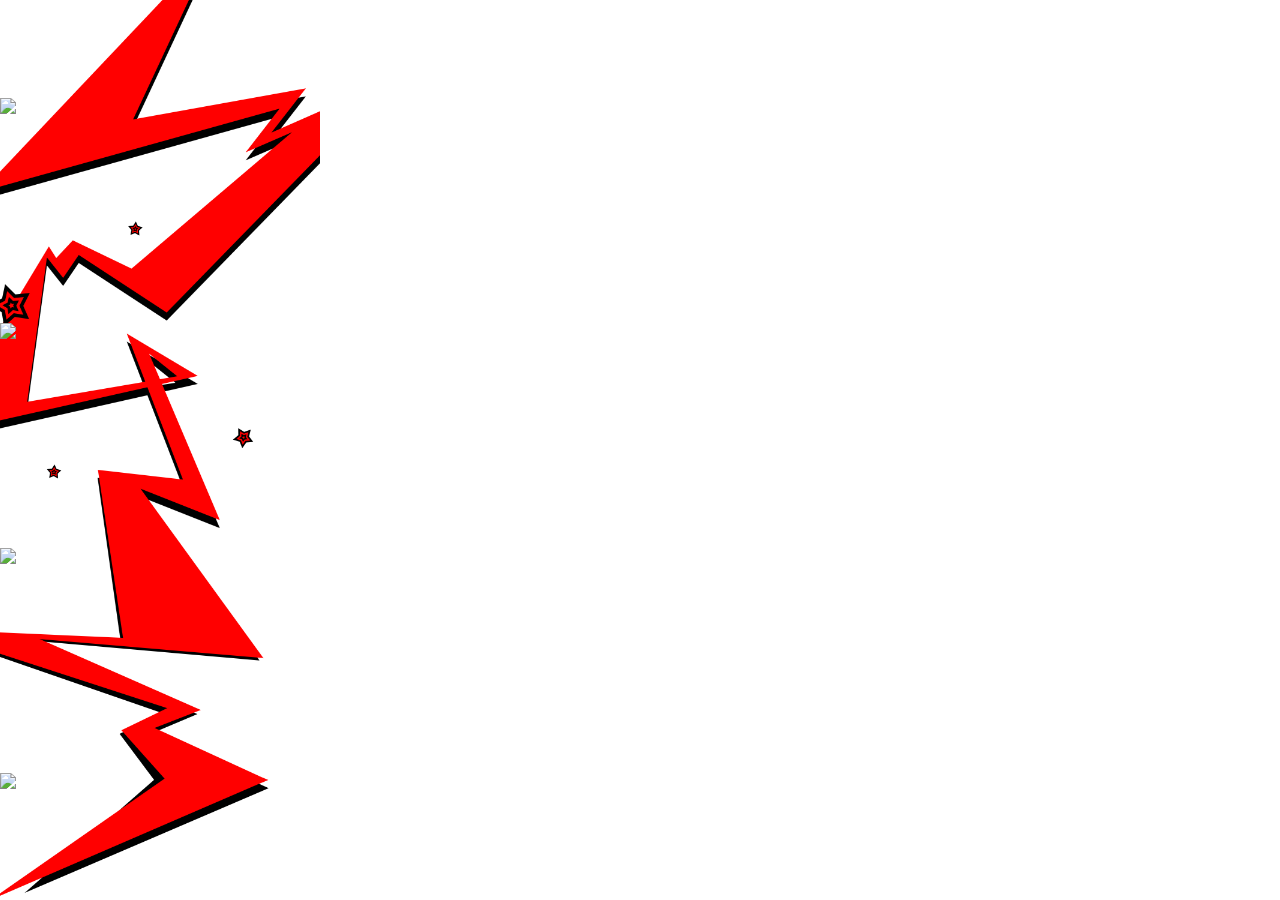
==== commit 6fd086d1: "portfolio v2" ====
--- a/index.html
+++ b/index.html
@@ -1,9 +1,10 @@
-<html>
+<!DOCTYPE html>
+<html lang="en">
     <head> 
         <link href="styles.css" type="text/css" rel="stylesheet">
         <meta charset="UTF-8">
         <meta name="viewport" content="width=device-width, initial-scale=1.0">
-        <script src="file:\\\C:\Users\Jolin\Desktop\Portfolio\javascript.js" defer></script>
+        <script src="javascript.js" defer></script>
         <title>Main page</title>
     </head>
 
@@ -90,12 +91,12 @@
                         <section class="content">
                                 <h1>WHO AM I?</h1>
                             <div class="grid1x2_even">
-                                <img src="images/selfie.png">
+                                <img src="images/selfie.png" alt="Portrait of Me" title="Portrait of Me">
                                 <div>
                                     <h2>Hello!</h2>
                                     <p>My name is Jolin, I am 23 as of 2026!</p>
                                     <p>I currently study at Nanyang Polytechnic.<br>I'm a year 3, studying game development and technology!</p>
-                                <img src="images/nyp.jpg">
+                                <img src="images/nyp.jpg" alt="Nanyang Polytechnic campus" title="Nanyang Polytechnic campus">
                                 </div>
                             </div>
                         </section>
@@ -105,7 +106,7 @@
                             <h1>GET TO KNOW ME</h1>
                             <section class="scrollableView">
                                 <p>I have a lot of hobbies that I enjoy.<br><br>I do these to pass time or give to friends as gifts.</p><div class="grid1x2">
-                                <img src="images/hobby1.jpg">
+                                <img src="images/hobby1.jpg" alt="Handmade crochet plushies and bags" title="Handmade crochet plushies and bags">
                                 <div>
                                 <h2>CROCHET</h2>
                                     <p>I enjoy making plushies and bags like these, either as gifts or for personal use. <br><br>I've been crocheting for a few years when I came across some yarn in a daiso. From there, my love for creating grew.</p>
@@ -113,7 +114,7 @@
                                 </div>
                             </div>
                                 <div class="grid1x2">
-                                    <img src="images/hobby2.jpg">
+                                    <img src="images/hobby2.jpg" alt="Handmade trinkets and keychains" title="Handmade trinkets and keychains">
                                     <div>
                                         <h2>TRINKET MAKING</h2>
                                         <p>I got into making keychains for fun recently, enjoying the aesthetic and  appeal to tiny crafts. <br><br>Taking a childhood toy and turning them into something anyone can use has a special value to it, rather than letting it sit on my shelves.</p>  
@@ -123,23 +124,23 @@
                                 <p>I loved drawing since I was a kid, it was an outlet for me to unleash my creativity. <br>Now that I'm older, I've been able to use my skills to make my own art assets in games.</p>
                                 <div class="grid2x2">
                                     <div>
-                                        <img src="images/artworks/cloverhugbear.png">
+                                        <img src="images/artworks/cloverhugbear.png" alt="Original character artwork of OC-Clover" title="Original character artwork of OC-Clover">
                                         <p>Original Character art</p>
                                     </div>
                                     <div>
-                                        <img src="images/artworks/goatlings.png">
+                                        <img src="images/artworks/goatlings.png" alt="Fanart of character in Goatlings" title="Fanart of character in Goatlings">
                                         <p>Fanart of my character in Goatlings</p>
                                     </div>
                                     <div>
-                                        <img src="images/artworks/jefferson_prac_1.png">
+                                        <img src="images/artworks/jefferson_prac_1.png" alt="Original character artwork" title="Original character artwork">
                                         <p>Original Character art</p>
                                     </div>
                                     <div>
-                                        <img src="images/artworks/ganjiwithbow.png">
+                                        <img src="images/artworks/ganjiwithbow.png" alt="Fanart for Identity V featuring Ganji with bow" title="Fanart for Identity V featuring Ganji with bow">
                                         <p>Fanart for Identity V</p>
                                     </div>
                                     <div>
-                                        <img src="images/artworks/chibi fifteen and zero.png">
+                                        <img src="images/artworks/chibi_fifteen_and_zero.png" alt="Chibi fanart for Katana Zero" title="Chibi fanart for Katana Zero">
                                         <p>Fanart for Katana Zero</p>
                                     </div>
                                 </div>
@@ -156,49 +157,45 @@
                             <h1>GAMES I PLAY</h1>
                             <div class="scrollableView">
                                 <div class="grid1x2_even">
-                                    <img src="images/maimaiStats.png">
-                                    <img src="images/mdStats.png">
+                                    <img src="images/maimaiStats.png" alt="Maimai rhythm game statistics screenshot" title="Maimai rhythm game statistics screenshot">
+                                    <img src="images/mdStats.png" alt="Muse Dash statistics screenshot" title="Muse Dash statistics screenshot">
                                 </div>
                                 <p>I play a lot of games, though my interest falls towards rhythm.<br>I enjoy rhythm games a lot, ranging from the arcade game called "Maimai" to "Muse Dash".</p>
                                 <div class="grid1x2_even">
-                                    <img src="images/katanaZero.gif">
+                                    <img src="images/katanaZero.gif" alt="Katana Zero gameplay" title="Katana Zero gameplay">
                                     <p>I also do enjoy Katana Zero a lot. The story is amazing, it hooked me instantly, and the artstyle was what drew me in initially. The gameplay mechanic was so addictive, easy one tap kill to both sides, and it forces me to strategise.</p>
                                 </div>
                                 <div class="grid1x2_even">
-                                    <img src="images/katanaZero.gif">
+                                    <img src="images/prisonerGameplay.gif" alt="IDV prisoner gameplay" title="IDV prisoner gameplay">
                                     <p>I love playing asymmetrical games like Identity V and dead by daylight! I put more hours into IDV.</p>
                                 </div>
                             </div>
                         </section>
                     </div>
                 </div>
-            </div>
                     
-            <div>
                 <div class="panel" id="Archive">
-                    <div data-archive="0" class="grid1x1">
-                        <section class="content">
-                            <h1>PRIMARY LIFE</h1>
-                            <div class="scrollableView">
-                                <h2>PRIMARY SCHOOL</h2></2>
-                                <p>It all began during primary school.</p>
-                                <p>I was a quiet kid and I found joy in playing games and socialising online,<br> or during free time in club activities where I got to try out online games with friends in infocomm.</p>
-                                <h2>SECONDARY SCHOOL</h2>
-                                <p>This was wear I joined robotics and tried to go for competitions. <br>Though I didn't win anything, I learnt a lot through experiences.</p>
-                                <p>Then one day, our teachers spoke about an open class in ITE for secondary students to try out game development.<br>So I signed up.</p>
-                                <div class="grid1x2_even">
-                                    <img src="images/magicalGirlGame.gif">
-                                    <img src="images/pinguGame.gif">
-                                </div>
-                                    <p>These were the games we made during the week.</p> 
-                                <div class="grid1x2_even">
-                                    <p>I was then selected to go for<br>ITE's competition and won second place :D</p>
-                                    <img src="images/ignITE_medal_Front.jpg">
-                                </div>
-                            </div>
-                        </section>
-                    </div>
-                    
+                    <div data-archive="0" class="grid1x1"> 
+                        <section class="content"> <h1>PRIMARY LIFE</h1> 
+                            <div class="scrollableView"> 
+                                <h2>PRIMARY SCHOOL</h2> 
+                                <p>It all began during primary school.</p> 
+                                <p>I was a quiet kid and I found joy in playing games and socialising online,<br> or during free time in club activities where I got to try out online games with friends in infocomm.</p> 
+                                <h2>SECONDARY SCHOOL</h2> 
+                                <p>This was wear I joined robotics and tried to go for competitions. <br>Though I didn't win anything, I learnt a lot through experiences.</p> 
+                                <p>Then one day, our teachers spoke about an open class in ITE for secondary students to try out game development.<br>So I signed up.</p> 
+                                <div class="grid1x2_even"> 
+                                    <img src="images/magicalGirlGame.gif" alt="my first game" title="my first game"> 
+                                    <img src="images/pinguGame.gif" alt="pingu game" title="pingu game"> 
+                                </div> 
+                                <p>These were the games we made during the week.</p> 
+                                <div class="grid1x2_even"> 
+                                    <p>I was then selected to go for<br>ITE's competition and won second place :D</p> 
+                                    <img src="images/ignITE_medal_Front.jpg" alt="My ignite medal" title="My ignite medal">
+                                </div> 
+                            </div> 
+                        </section> 
+                    </div>
                     <div data-archive="1" class="grid1x1">
                         <section class="content">
                             <h1>TERTIARY LIFE</h1>
@@ -206,7 +203,7 @@
                                 <h2>DIGITAL ANIMATION</h2>
                             <p>My life made a massive change when I stepped into Institute of Technical Education, <br><br>and I started with Nitec Digital Animation.</p>
                                 <div class="grid1x2_even">
-                                    <img src="images/animWIP1.gif">
+                                    <img src="images/animWIP1.gif" alt="Animation work in progress" title="Animation work in progress">
                                     <section>
                                         <h2>ANIMATION WIP</h2>
                                         <p>I worked hard in my two years of Nitec and found that my true passion shifted to Game development.<br><br>So, I decided to pursue my passion and applied EAE to both Nanyang Polytechnic and Higher Nitec.</p>
@@ -221,12 +218,12 @@
                                 <h2>3D MODELLING</h2>
                                 <p>For one of our first few practices, we learnt topology, UV mapping, texturing, and understanding Maya as a whole application.</p>
                                 <div class="grid2x2">
-                                    <img src="images/topologyPractice.jpg">
-                                    <img src="images/rocketUnrendered.JPG">
-                                    <img src="images/olympusUnrendered.JPG">
-                                    <img src="images//gunUnrendered.jpg">
-                                </div>
-                                <img src="images/roomRendered.jpg">
+                                    <img src="images/topologyPractice.jpg" alt="3D topology practice model" title="3D topology practice model">
+                                    <img src="images/rocketUnrendered.JPG" alt="3D rocket practice" title="3D rocket practice">
+                                    <img src="images/olympusUnrendered.JPG" alt="3D olympus building" title="3D olympus building">
+                                    <img src="images//gunUnrendered.jpg" alt="3D gun unrendered" title="3D gun unrendered">
+                                </div>
+                                <img src="images/roomRendered.jpg" alt="3D room rendered" title="3D room rendered">
                                 <hr>
                                 <section>
                                     <h2>GAME DEV. AND TECH.</h2>
@@ -390,7 +387,6 @@
                             </div>
                         </section>
                     </div>
-
                     <div data-archive="3" class="grid1x1">
                         <section class="content">
                             <h1>GAME JAMS</h1>
@@ -435,7 +431,6 @@
                         </section>
                     </div>
                 </div>
-            </div>
                 
             <div class="panel" id="Links">
                 <div data-links="0" class="grid1x1">
--- a/styles.css
+++ b/styles.css
@@ -7,19 +7,20 @@
   src: url(Arsenal/Arsenal-Bold.ttf);
   font-weight: bold;
 }
-
+html, body {
+  width: 100%;
+  height: 100%;
+  margin: 0;
+}
 p, h3{font-size: 16px;} 
 main {width: 100%;;}
-
 h2{
   font-style: normal;
   padding: 10px;
   margin: 0px;
 }
-
 header {padding: 15px;}
 div {padding: 0px;}
-
 article {
   background-color: #ffeef9;
   padding: 20px;
@@ -370,7 +371,6 @@
   max-width: 90vw;
   max-height: 90vh;
   object-fit: contain;
-  padding: auto;
   margin: auto;
 }
 
